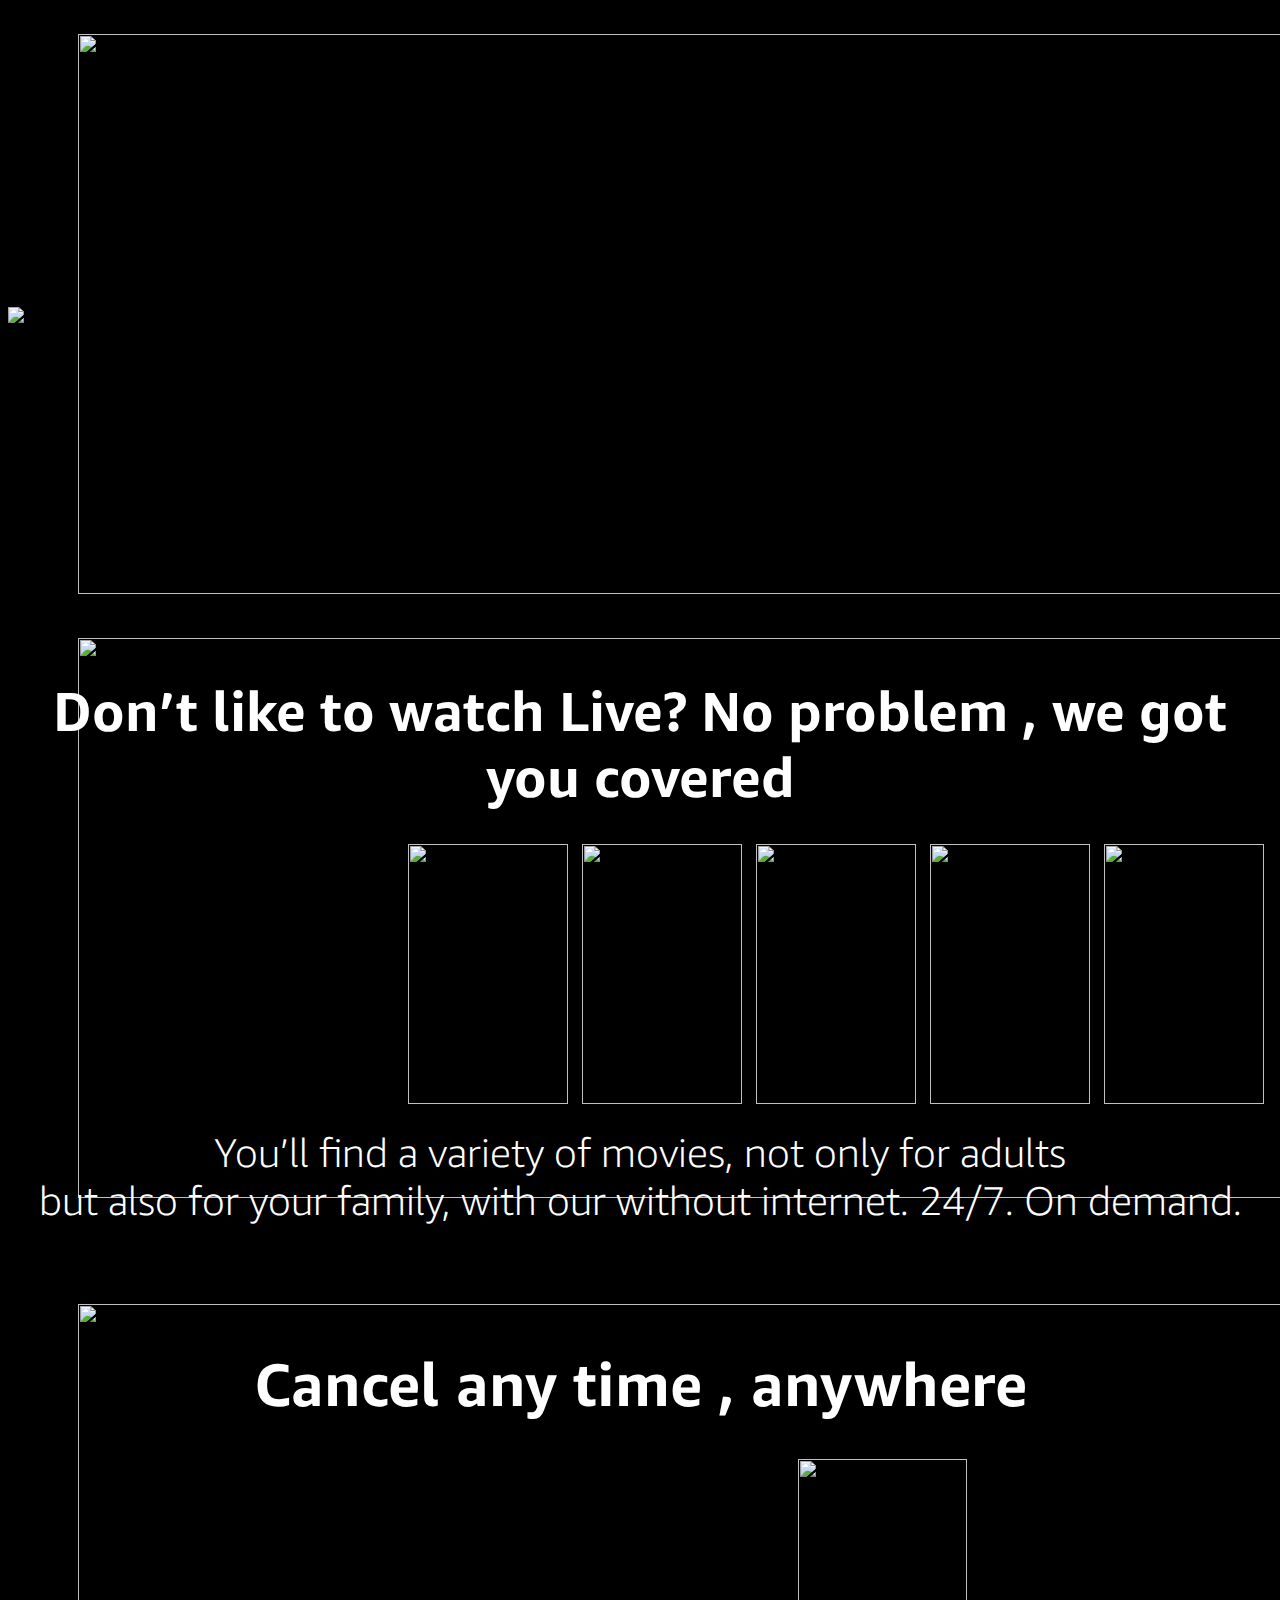
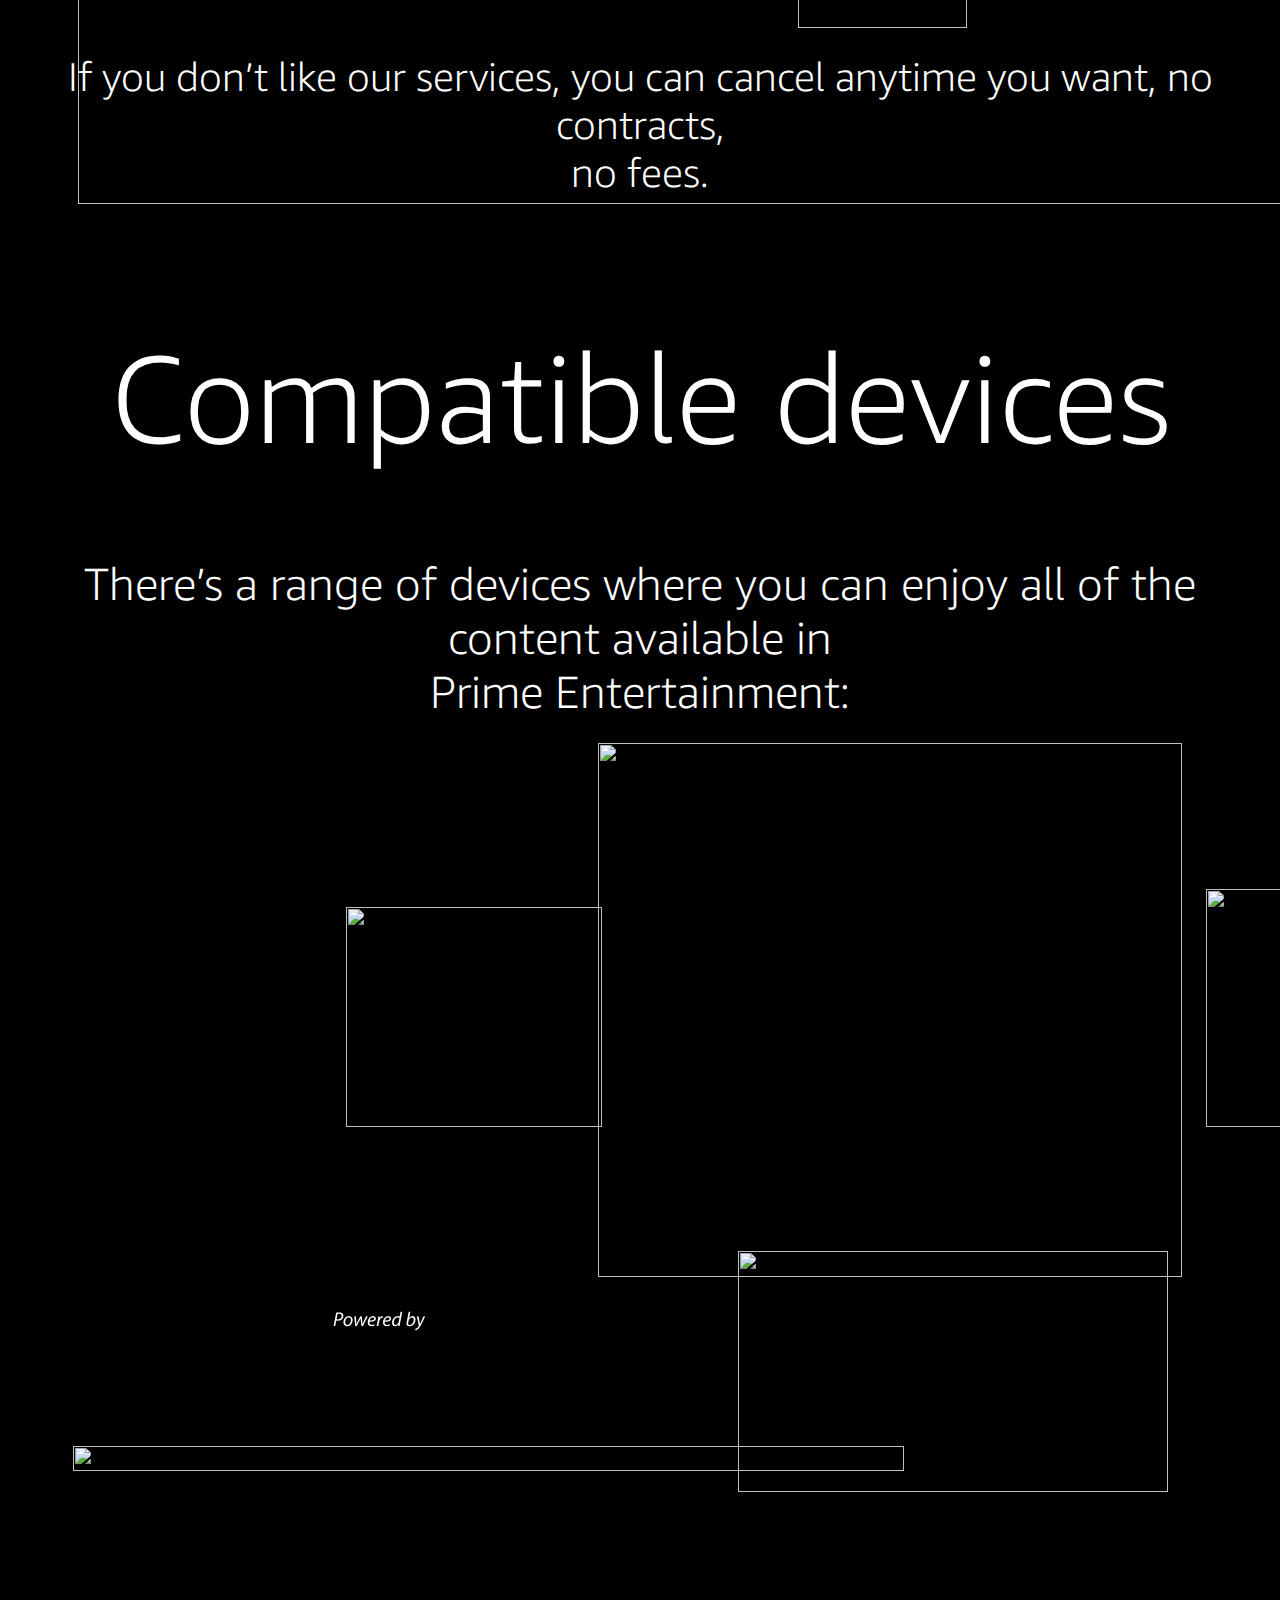
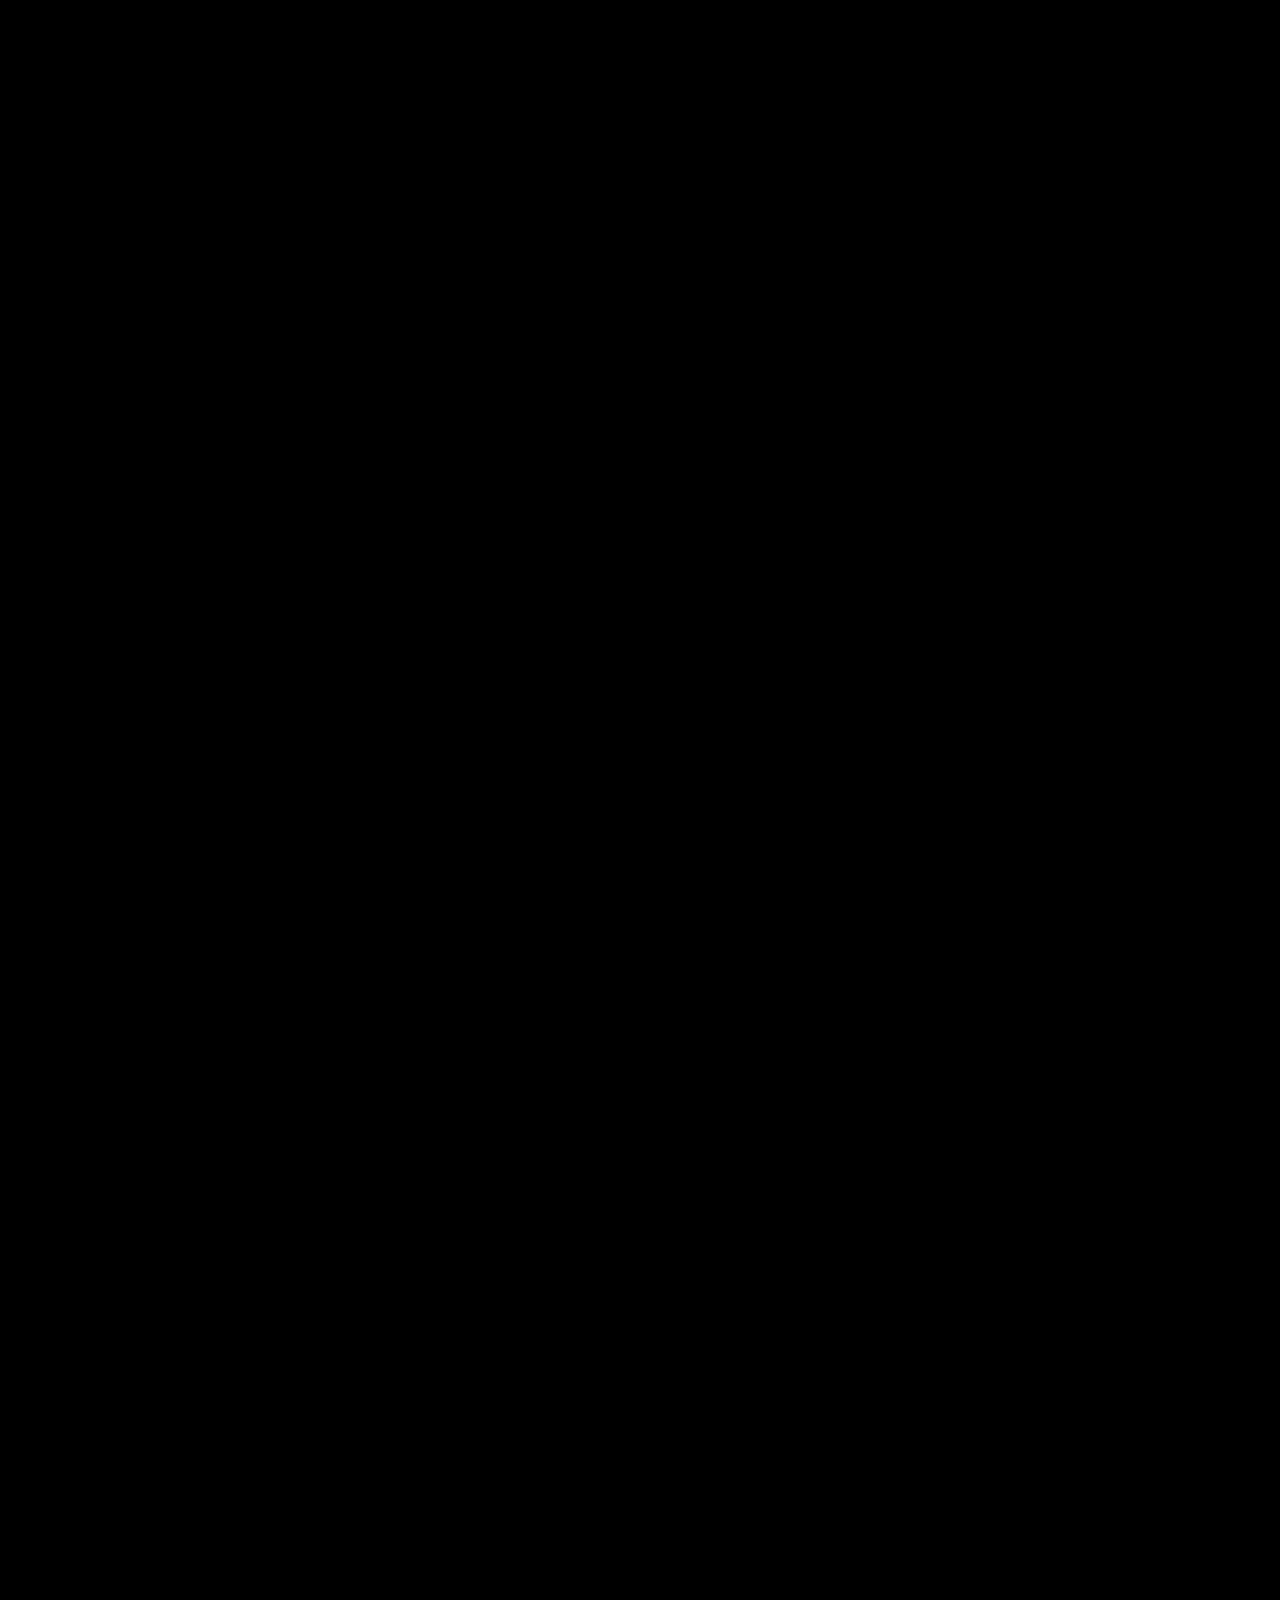
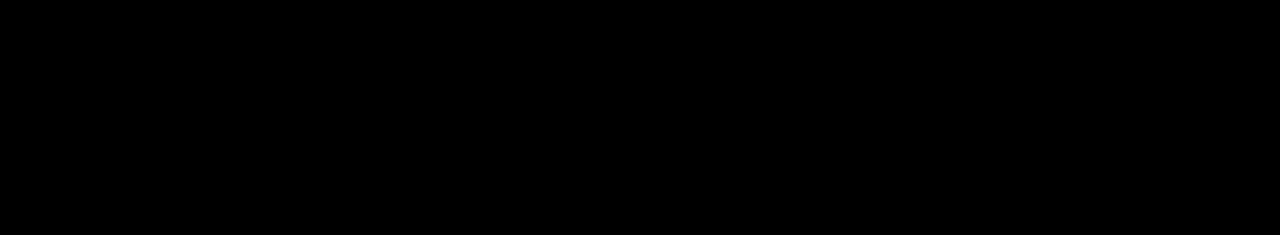
==== Dia#4/index.html @ ec6b69b1 "Finnnn" ====
<!DOCTYPE html>
<html lang="en">
<head>
    <meta charset="UTF-8">
    <meta name="viewport" content="width=device-width, initial-scale=1.0">
    <title>Bienvenido a Prime Video</title>
    <link rel="stylesheet"  href="style.css">
</head>
<body>
    <div class="cont">
        <div class="rect">
            <img class="fondo" src="Imagenes/FondoTwitch.png" alt="Cargando...">
            <img class="img" src="Imagenes/Icon awesome-search@2x.png"> <!--Icono buscar-->
            <img class="logo" src="Imagenes/LogoPrimeE2@2x.png"> <!--Logo Prime Entertainment-->
            <p class="text">Your favorite content, on one place only.</p>
            <p class="text2">Now you can enjoy everything from Amazon Prime <br> Video and Twitch Prime with you Amazon Prime subscription on one place that brings all the<br> entertainment you love.</p>
        </div>

        <div class="rect2">
            <p class="login">Login</p>
        </div>

        <div class="rect3">
            <p class="sign">Sign-Up on Amazon</p>
        </div>

        <div class="rect4">
            <img class="img2" src="Imagenes/Group 2@2x.png"> <!--Cuadro azul 1-->
        </div>

        <div class="rect5">
            <img class="img3" src="Imagenes/Rectangle 3.png"> <!--Cuadro azul 2-->
            <p class="text3">Don’t like to watch Live? No problem , we got you covered</p>
            <img class="img4" src="Imagenes/Rectangle 4@2x.png"> <!--Portada pelicula Space-->
            <img class="img5" src="Imagenes/Rectangle 4@2x (2).png"> <!--Portada pelicula red dot-->
            <img class="img6" src="Imagenes/Rectangle 4@2x (3).png"> <!--Portada pelicula Soul-->
            <img class="img7" src="Imagenes/Rectangle 4@2x (4).png"> <!--Portada pelicula Tentacle-->
            <img class="img8" src="Imagenes/Rectangle 4@2x (5).png"> <!--Portada pelicula Sentinella-->
            <p class="text4">You’ll find a variety of movies, not only for adults<br> but also for your family, with our without internet. 24/7. On demand.</p>
        </div>

        <div class="rect6">
            <img class="img9" src="Imagenes/Rectangle 3.png"> <!--Cuadro azul 3-->
            <p class="text5">Cancel any time , anywhere</p>
            <img class="img10" src="Imagenes/Icon metro-cancel@2x.png">
            <p class="text6">If you don’t like our services, you can cancel anytime you want, no contracts,<br> no fees.</p>
        </div>

        <div class="rect7">
            <p class="text7">Compatible devices</p>
            <p class="text8">There’s a range of devices where you can enjoy all of the content available in<br> Prime Entertainment:</p>
            <img class="img11" src="Imagenes/Image 1.png"> <!--Mac-->
            <img class="img12" src="Imagenes/Image 2@2x.png"> <!--iPhone-->
            <img class="img13" src="Imagenes/Image 3@2x.png"> <!--PC-->
        </div>
    
        <div class="rect8">
            <img class="img14" src="Imagenes/Logo CACE Invertido UP@2x.png">
            <img class="img15" src="Imagenes/Group 5@2x.png">
            <img class="img16" src="Imagenes/Powered by@2x.png">
        </div>
    </div>
</body>
</html>
---- Dia#4/style.css ----
@font-face {
    font-family: Ember;
    src: url(Ember/AmazonEmber_Bd.ttf);
}

@font-face {
    font-family: Ember2;
    src: url(Ember/AmazonEmber_Lt.ttf);
}

html{
    height: 100%;
}

body{
    min-height: 100%;
    background-color: black;
}

.cont{
    width: 100%;
    height: 100%;
    margin: auto;
    background-color: black;
    position: relative;
}

.rect .fondo{
    width: 100%;
}

.rect .img{
    width: 35px;
    height: 35px;
    position: relative;
    bottom: 1235px;
    left: 53px;
}

.rect .logo{
    width: 556px;
    height: 313px;
    position: relative;
    bottom: 800px;
    left: 550px;
}

.rect .text{
    font-size: 63px;
    color: white;
    font-family: Ember;
    text-align: center;
    position: relative;
    bottom: 905px;
    font-size: 55px;
}

.rect .text2{
    font-size: 63px;
    color: white;
    font-family: Ember2;
    text-align: center;
    position: relative;
    bottom: 947px;
    font-size: 26px;
}

.rect2{
    width: 150px;
    height: 40px;
    background-color: white;
    position: relative;
    bottom: 1580px;
    left: 1560px;
    border-radius: 20px;
    text-align: center;
    font-family: Ember2;
}

.rect2 .login{
    position: relative;
    top: 10px;
}

.rect3{
    width: 358px;
    height: 64px;
    background-color: white;
    position: relative;
    bottom: 990px;
    left: 710px;
    border-radius: 20px;
    text-align: center;
    font-family: Ember2;
}

.rect3 .sign{
    position: relative;
    top: 12px;
    font-size: 30px
}

.rect4 .img2{
    width: 1600px;
    height: 560px;
    position: relative;
    left: 70px;
    bottom: 720px;
}

.rect5 .img3{
    width: 1600px;
    height: 560px;
    position: relative;
    left: 70px;
    bottom: 680px;
}

.rect5 .text3{
    font-size: 63px;
    color: white;
    font-family: Ember;
    text-align: center;
    position: relative;
    bottom: 1260px;
    font-size: 55px;
}

.rect5 .img4{
    width: 160px;
    height: 260px;
    position: relative;
    bottom: 1280px;
    left: 400px;
}

.rect5 .img5{
    width: 160px;
    height: 260px;
    position: relative;
    bottom: 1280px;
    left: 410px;
}

.rect5 .img6{
    width: 160px;
    height: 260px;
    position: relative;
    bottom: 1280px;
    left: 420px;
}

.rect5 .img7{
    width: 160px;
    height: 260px;
    position: relative;
    bottom: 1280px;
    left: 430px;
}

.rect5 .img8{
    width: 160px;
    height: 260px;
    position: relative;
    bottom: 1280px;
    left: 440px;
}

.rect5 .text4{
    font-size: 63px;
    color: white;
    font-family: Ember2;
    text-align: center;
    position: relative;
    bottom: 1300px;
    font-size: 40px;
}

.rect6 .img9{
    width: 1600px;
    height: 500px;
    position: relative;
    left: 70px;
    bottom: 1260px;
}

.rect6 .text5{
    font-size: 63px;
    color: white;
    font-family: Ember;
    text-align: center;
    position: relative;
    bottom: 1780px;
    font-size: 60px;
}

.rect6 .img10{
    width: 169px;
    height: 169px;
    position: relative;
    bottom: 1800px;
    left: 790px;
}

.rect6 .text6{
    font-size: 63px;
    color: white;
    font-family: Ember2;
    text-align: center;
    position: relative;
    bottom: 1820px;
    font-size: 40px;
}

.rect7 .text7{
    font-size: 63px;
    color: white;
    font-family: Ember2;
    text-align: center;
    position: relative;
    bottom: 1820px;
    font-size: 125px;
}

.rect7 .text8{
    font-size: 63px;
    color: white;
    font-family: Ember2;
    text-align: center;
    position: relative;
    bottom: 1860px;
    font-size: 45px;
}

.rect7 .img11{
    width: 584px;
    height: 534px;
    position: relative;
    bottom: 1880px;
    left: 590px;
}

.rect7 .img12{
    width: 256px;
    height: 220px;
    position: relative;
    bottom: 2030px;
    right: 250px;
}

.rect7 .img13{
    width: 271px;
    height: 238px;
    position: relative;
    bottom: 2030px;
    left: 350px;
}

.rect8 .img14{
    width: 430px;
    height: 241px;
    position: relative;
    bottom: 1910px;
    left: 730px;
}

.rect8 .img15{
    width: 831px;
    height: 25px;
    position: relative;
    bottom: 1960px;
    left: 65px;
}

.rect8 .img16{
    width: 92px;
    height: 20px;
    position: relative;
    bottom: 2100px;
    right: 510px;
}
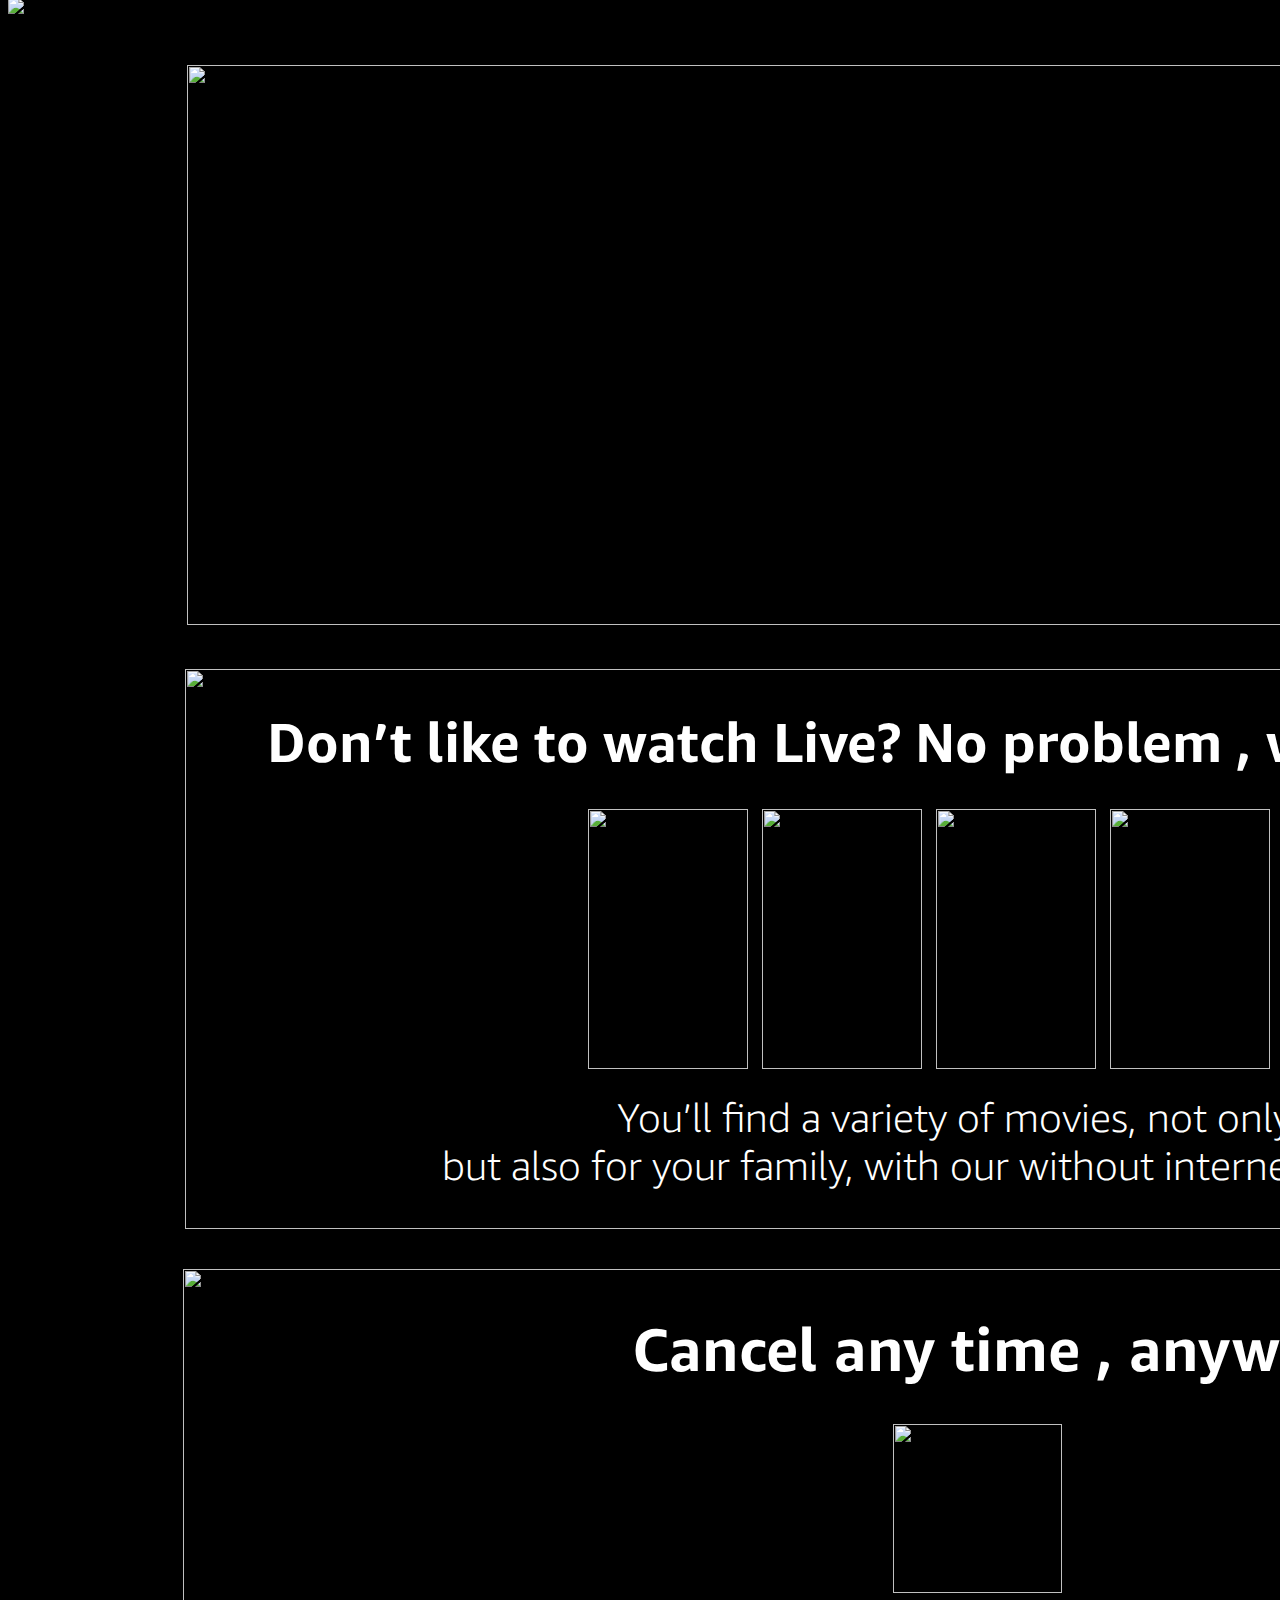
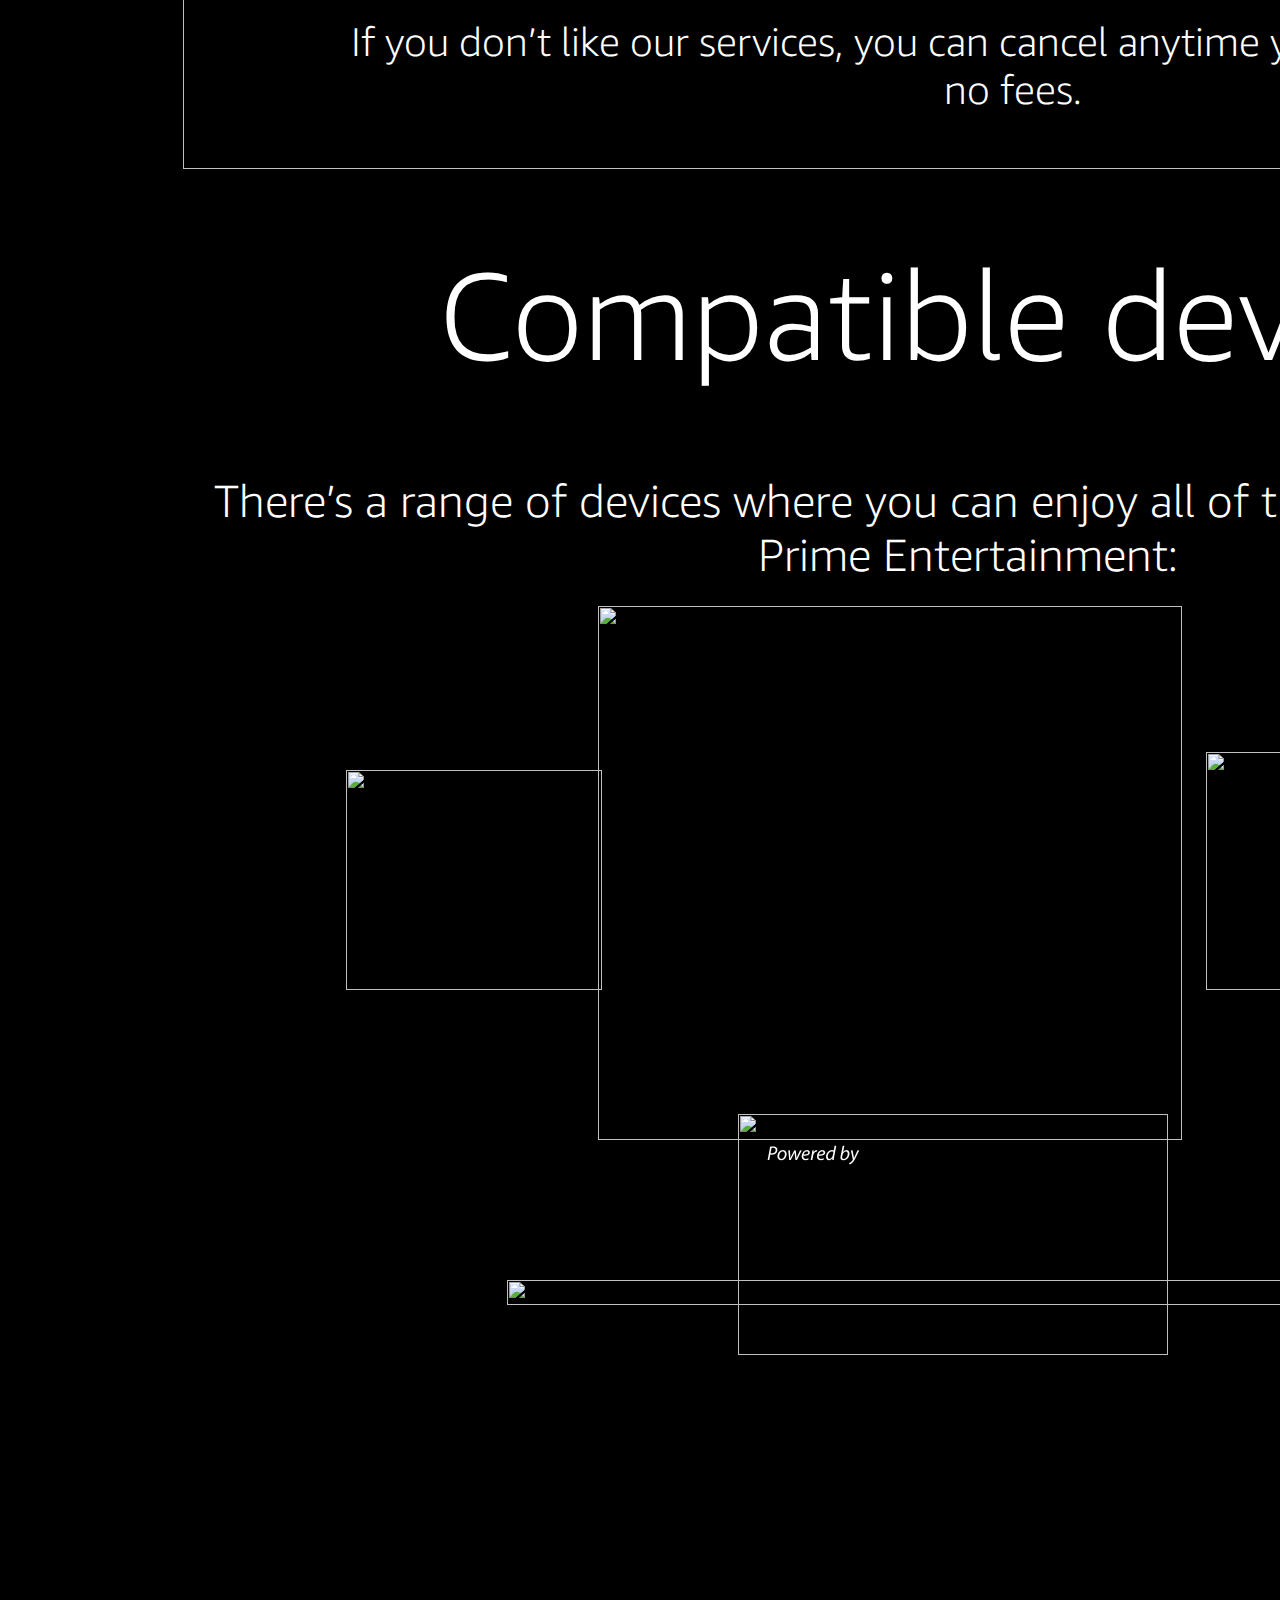
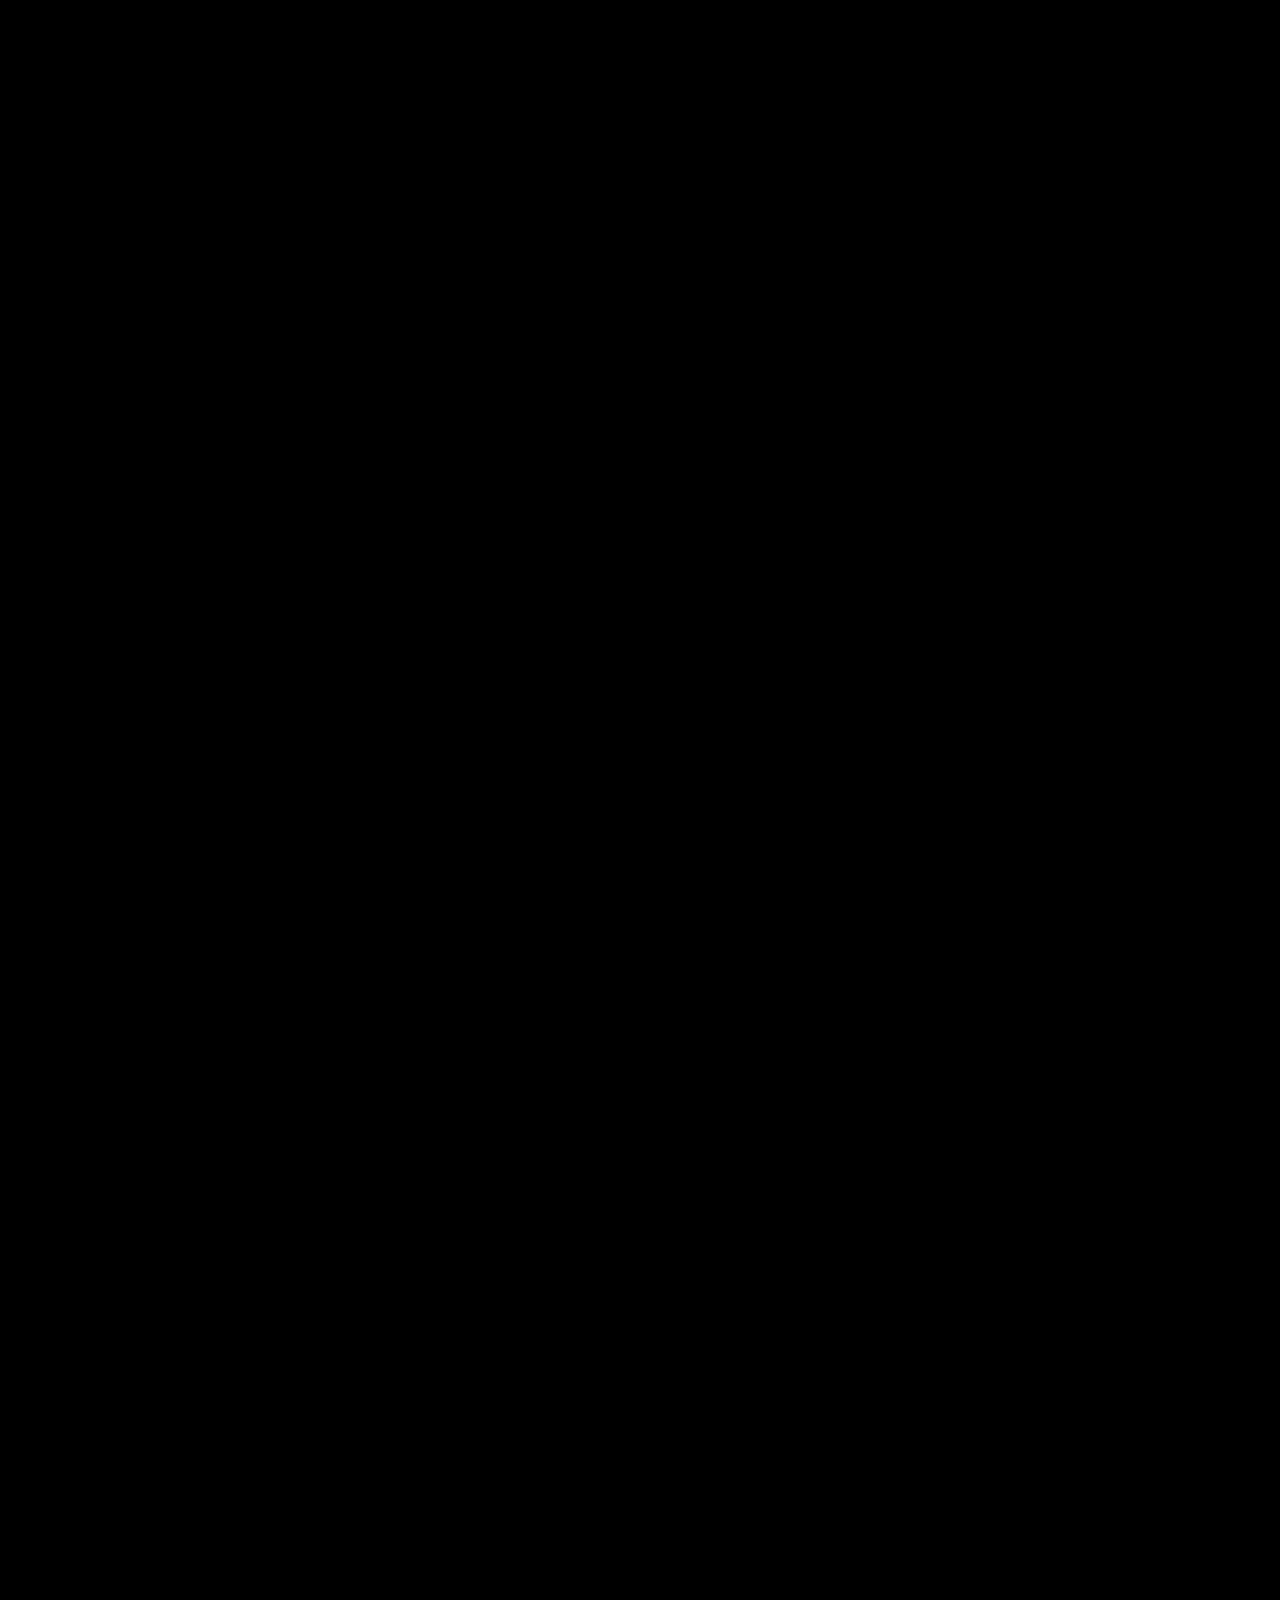
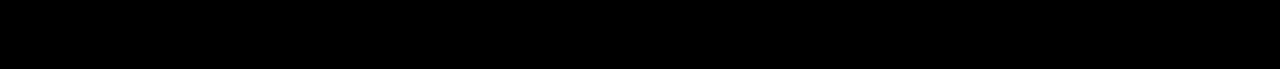
==== commit 4b26f79c: "FINAL" ====
--- a/Dia#4/index.html
+++ b/Dia#4/index.html
@@ -8,12 +8,14 @@
 </head>
 <body>
     <div class="cont">
+        <div class="fond">
+            <img class="fondo" src="Imagenes/FondoTwitch.png" alt="Cargando...">
+        </div>
         <div class="rect">
-            <img class="fondo" src="Imagenes/FondoTwitch.png" alt="Cargando...">
             <img class="img" src="Imagenes/Icon awesome-search@2x.png"> <!--Icono buscar-->
             <img class="logo" src="Imagenes/LogoPrimeE2@2x.png"> <!--Logo Prime Entertainment-->
             <p class="text">Your favorite content, on one place only.</p>
-            <p class="text2">Now you can enjoy everything from Amazon Prime <br> Video and Twitch Prime with you Amazon Prime subscription on one place that brings all the<br> entertainment you love.</p>
+            <p class="text2">Now you can enjoy everything from Amazon Prime Video and Twitch Prime<br> with you Amazon Prime subscription on one place that brings all the entertainment<br> you love.</p>
         </div>
 
         <div class="rect2">
@@ -42,7 +44,7 @@
         <div class="rect6">
             <img class="img9" src="Imagenes/Rectangle 3.png"> <!--Cuadro azul 3-->
             <p class="text5">Cancel any time , anywhere</p>
-            <img class="img10" src="Imagenes/Icon metro-cancel@2x.png">
+            <img class="img10" src="Imagenes/Icon metro-cancel@2x.png"> <!--Icono X-->
             <p class="text6">If you don’t like our services, you can cancel anytime you want, no contracts,<br> no fees.</p>
         </div>
 
--- a/Dia#4/style.css
+++ b/Dia#4/style.css
@@ -18,31 +18,33 @@
 }
 
 .cont{
+    width: 1920px;
+    height: 1080px;
+    margin: auto;
+    bottom: 10px;
+    background-color: black;
+    position: relative;
+}
+
+.fond .fondo{
     width: 100%;
-    height: 100%;
     margin: auto;
-    background-color: black;
-    position: relative;
-}
-
-.rect .fondo{
-    width: 100%;
 }
 
 .rect .img{
     width: 35px;
     height: 35px;
     position: relative;
-    bottom: 1235px;
-    left: 53px;
+    bottom: 1330px;
+    left: 59px;
 }
 
 .rect .logo{
     width: 556px;
-    height: 313px;
-    position: relative;
-    bottom: 800px;
-    left: 550px;
+    height: 310px;
+    position: relative;
+    bottom: 857px;
+    left: 650px;
 }
 
 .rect .text{
@@ -51,7 +53,7 @@
     font-family: Ember;
     text-align: center;
     position: relative;
-    bottom: 905px;
+    bottom: 950px;
     font-size: 55px;
 }
 
@@ -61,7 +63,7 @@
     font-family: Ember2;
     text-align: center;
     position: relative;
-    bottom: 947px;
+    bottom: 980px;
     font-size: 26px;
 }
 
@@ -70,8 +72,8 @@
     height: 40px;
     background-color: white;
     position: relative;
-    bottom: 1580px;
-    left: 1560px;
+    bottom: 1670px;
+    left: 1720px;
     border-radius: 20px;
     text-align: center;
     font-family: Ember2;
@@ -83,12 +85,12 @@
 }
 
 .rect3{
-    width: 358px;
-    height: 64px;
+    width: 470px;
+    height: 80px;
     background-color: white;
     position: relative;
-    bottom: 990px;
-    left: 710px;
+    bottom: 1040px;
+    left: 700px;
     border-radius: 20px;
     text-align: center;
     font-family: Ember2;
@@ -96,15 +98,15 @@
 
 .rect3 .sign{
     position: relative;
-    top: 12px;
-    font-size: 30px
+    top: 13px;
+    font-size: 40px
 }
 
 .rect4 .img2{
     width: 1600px;
     height: 560px;
     position: relative;
-    left: 70px;
+    left: 179px;
     bottom: 720px;
 }
 
@@ -112,7 +114,7 @@
     width: 1600px;
     height: 560px;
     position: relative;
-    left: 70px;
+    left: 177px;
     bottom: 680px;
 }
 
@@ -123,6 +125,7 @@
     text-align: center;
     position: relative;
     bottom: 1260px;
+    left: 47px;
     font-size: 55px;
 }
 
@@ -131,7 +134,7 @@
     height: 260px;
     position: relative;
     bottom: 1280px;
-    left: 400px;
+    left: 580px;
 }
 
 .rect5 .img5{
@@ -139,7 +142,7 @@
     height: 260px;
     position: relative;
     bottom: 1280px;
-    left: 410px;
+    left: 590px;
 }
 
 .rect5 .img6{
@@ -147,7 +150,7 @@
     height: 260px;
     position: relative;
     bottom: 1280px;
-    left: 420px;
+    left: 600px;
 }
 
 .rect5 .img7{
@@ -155,7 +158,7 @@
     height: 260px;
     position: relative;
     bottom: 1280px;
-    left: 430px;
+    left: 610px;
 }
 
 .rect5 .img8{
@@ -163,7 +166,7 @@
     height: 260px;
     position: relative;
     bottom: 1280px;
-    left: 440px;
+    left: 620px;
 }
 
 .rect5 .text4{
@@ -174,13 +177,14 @@
     position: relative;
     bottom: 1300px;
     font-size: 40px;
+    left: 75px;
 }
 
 .rect6 .img9{
     width: 1600px;
     height: 500px;
     position: relative;
-    left: 70px;
+    left: 175px;
     bottom: 1260px;
 }
 
@@ -192,6 +196,7 @@
     position: relative;
     bottom: 1780px;
     font-size: 60px;
+    left: 50px;
 }
 
 .rect6 .img10{
@@ -199,7 +204,7 @@
     height: 169px;
     position: relative;
     bottom: 1800px;
-    left: 790px;
+    left: 885px;
 }
 
 .rect6 .text6{
@@ -210,6 +215,7 @@
     position: relative;
     bottom: 1820px;
     font-size: 40px;
+    left: 45px;
 }
 
 .rect7 .text7{
